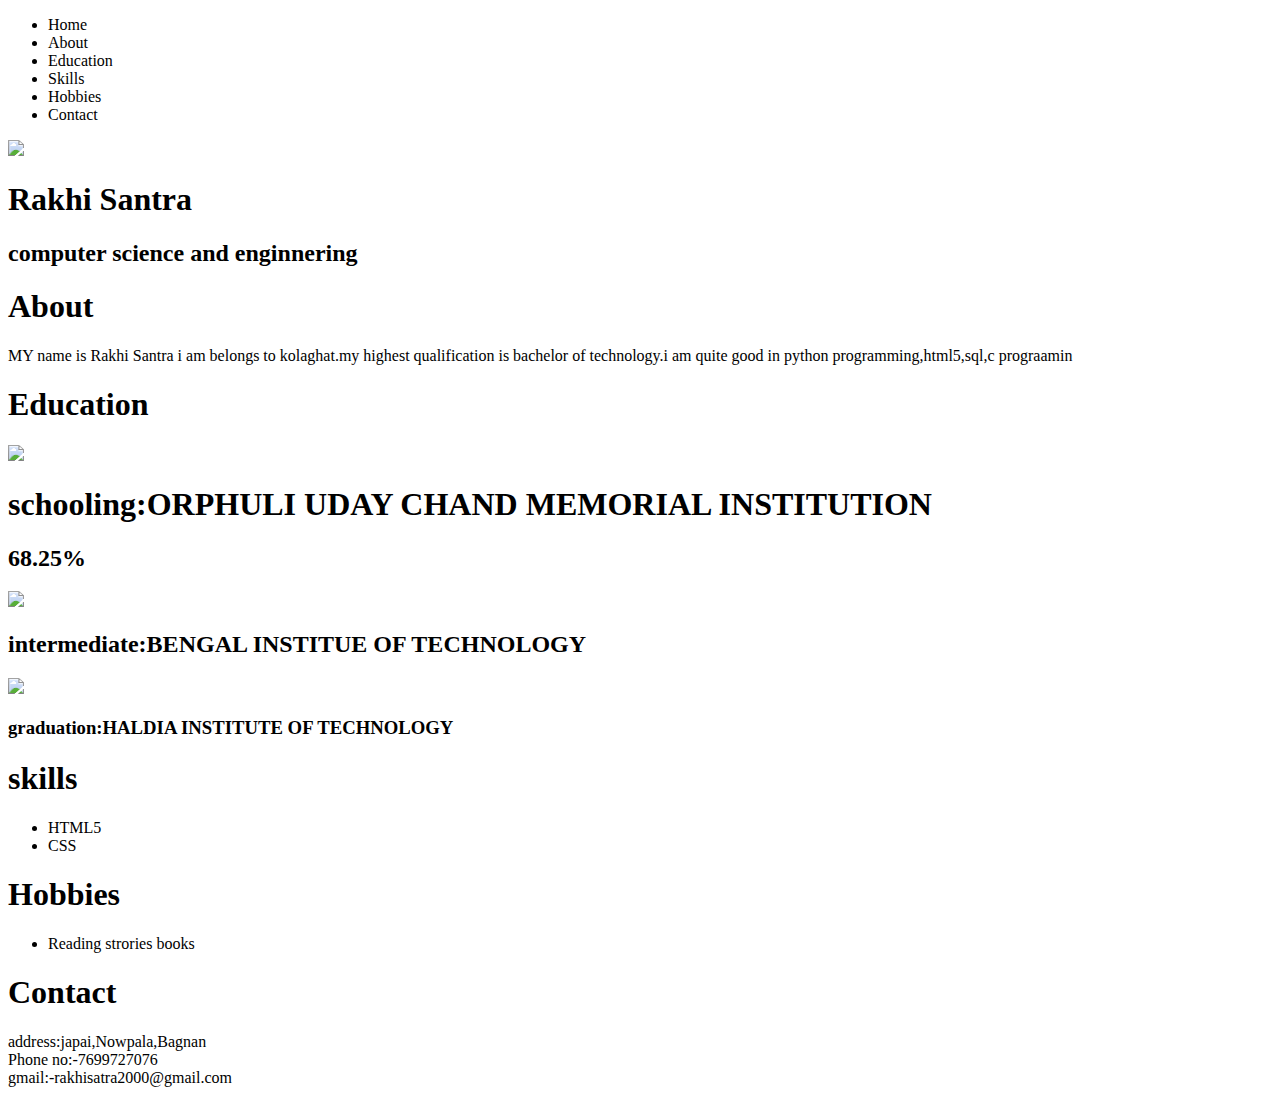
==== index.html @ 75854bc0 "insert file" ====
<!DOCTYPE html>
<html>
    
    <head>
        <meta charset="utf-8">
        <meta http-equiv="X-UA-Compatible" content="IE=edge">
        <title>RAKHI SANTRA|COMPUTER SCIENCE AND ENGINEERING</title>
        <link rel="stylesheet" type="test/CSS" href="assets\style\style.css"> 
    </head>
             <nav>
                    <ul>
                        <li>Home</li>
                        <li>About</li>
                        <li>Education</li>
                        <li>Skills</li>
                        <li>Hobbies</li>
                        <li>Contact</li>
                    </ul>
                </nav>
                <section>
                <img src="https://static.thenounproject.com/png/630729-200.png"/>
                    <h1>Rakhi Santra</h1>
                    <h2>computer science and enginnering</h2>
                </section>
                <section>
                    <h1>About</h1>
                    <p>MY name is Rakhi Santra i am belongs to kolaghat.my highest qualification is bachelor of technology.i am quite good in python programming,html5,sql,c prograamin</p>
                </section>
                <section>
                    <h1>Education</h1>
                    <div>
                        <img src="https://cdn.iconscout.com/icon/premium/png-256-thumb/school-350-557680.png"/>
                    <h1>schooling:ORPHULI UDAY CHAND MEMORIAL INSTITUTION</h1>
                    <h2>68.25%</h2>
                    </div>
                    <div>
                        <img src="https://static.thenounproject.com/png/1676364-200.png"/>
                    <h2>intermediate:BENGAL INSTITUE OF TECHNOLOGY</h2>
                    </div>
                    <div>
                        <img src="https://cdn.iconscout.com/icon/premium/png-256-thumb/graduate-1466498-1242277.png"/>
                    <h3>graduation:HALDIA INSTITUTE OF TECHNOLOGY</h3>
                    </div>
                </section>
                <section>
                    <h1>skills</h1>
                    <div>
                        <ul>
                        <li>HTML5</li>
                        <li>CSS</li>    
                        </ul>
                    </div>
                </section>
                <section>
                <h1>Hobbies</h1>
                    <div>
                        <ul>
                            <li>Reading strories books</li>
                            
                    </ul>
                    </div>
                </section>
                <section>
                <h1>Contact</h1>
                    <p>
                        address:japai,Nowpala,Bagnan<br>
                        Phone no:-7699727076<br>
                        gmail:-rakhisatra2000@gmail.com<br>
                    
                    </p>
                    
                </section>
            </body>
</html>
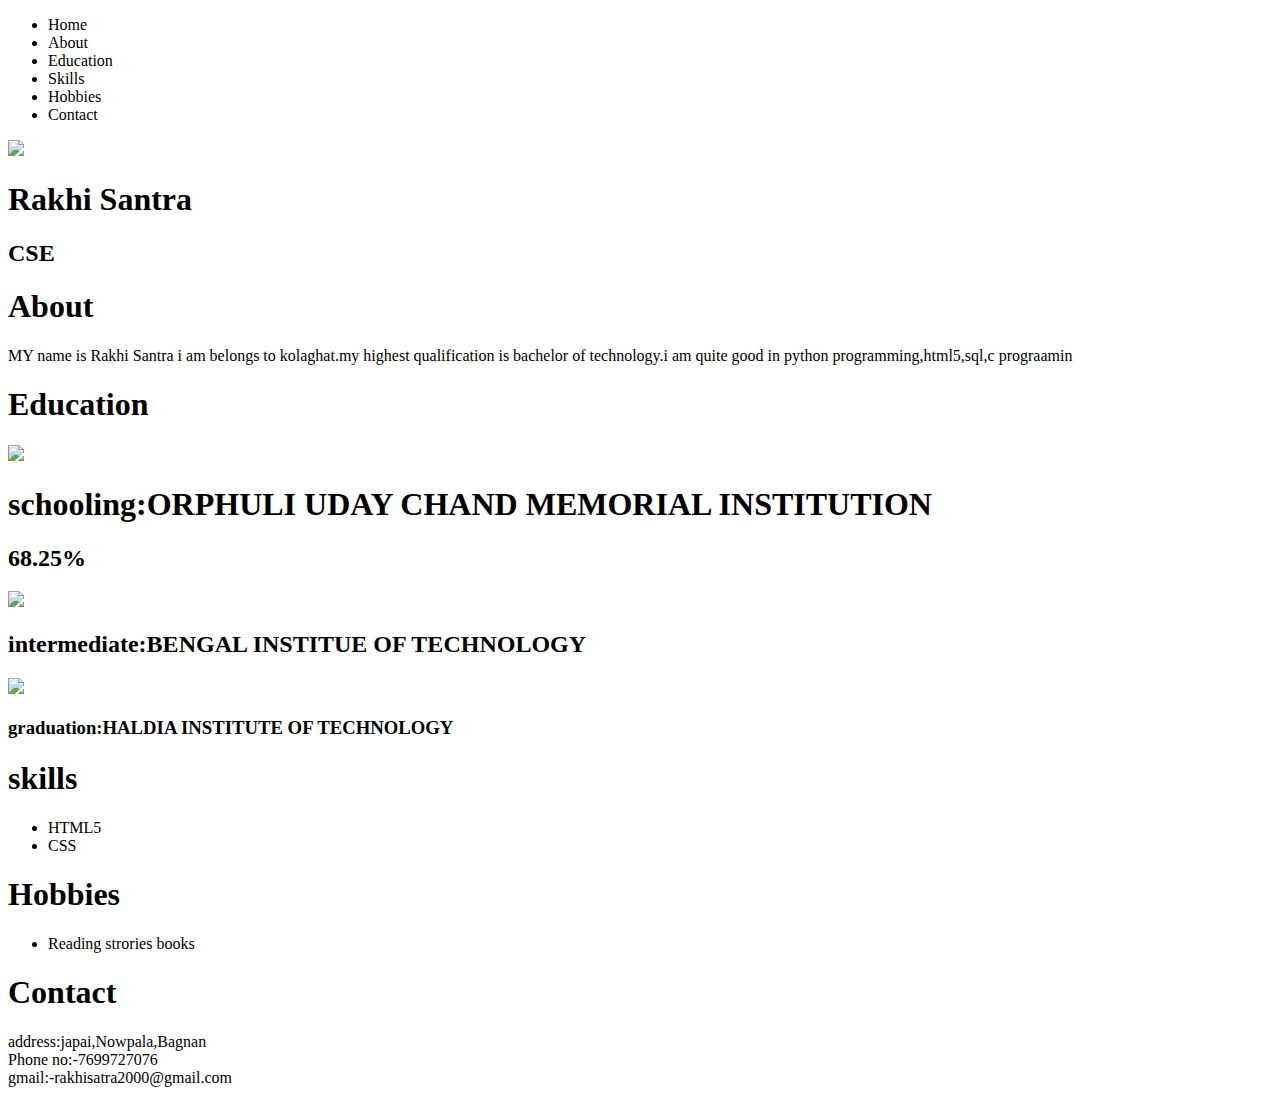
==== commit 1f37d020: "some changes" ====
--- a/index.html
+++ b/index.html
@@ -20,7 +20,7 @@
                 <section>
                 <img src="https://static.thenounproject.com/png/630729-200.png"/>
                     <h1>Rakhi Santra</h1>
-                    <h2>computer science and enginnering</h2>
+                    <h2>CSE</h2>
                 </section>
                 <section>
                     <h1>About</h1>
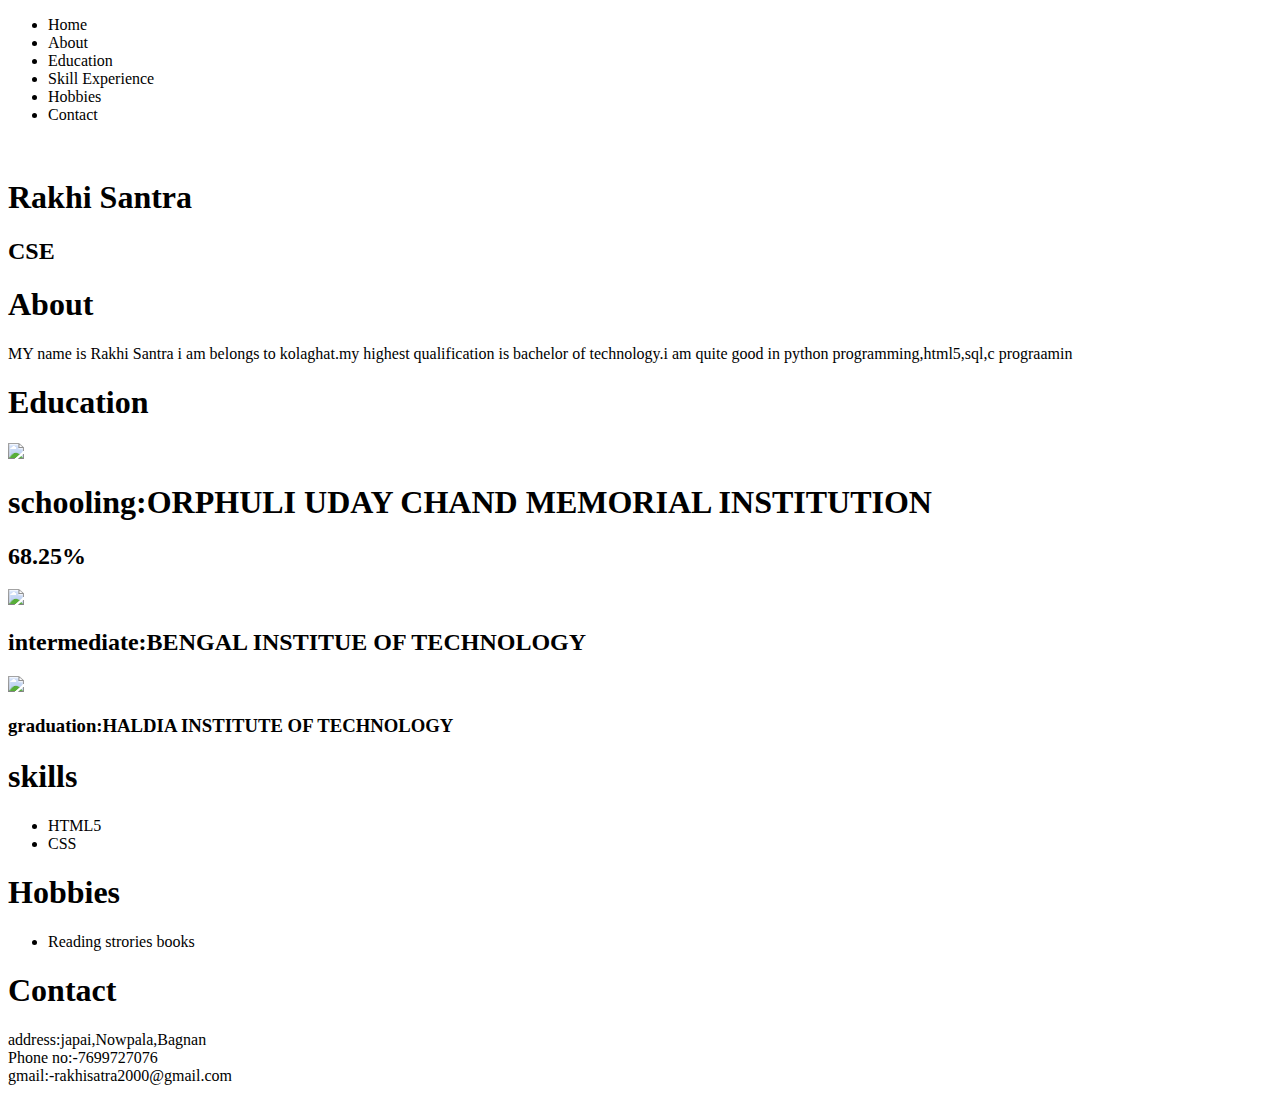
==== commit 81cbec9a: "branch changes" ====
--- a/index.html
+++ b/index.html
@@ -12,13 +12,13 @@
                         <li>Home</li>
                         <li>About</li>
                         <li>Education</li>
-                        <li>Skills</li>
+                        <li>Skill Experience</li>
                         <li>Hobbies</li>
                         <li>Contact</li>
                     </ul>
                 </nav>
                 <section>
-                <img src="https://static.thenounproject.com/png/630729-200.png"/>
+                <img src=""/>
                     <h1>Rakhi Santra</h1>
                     <h2>CSE</h2>
                 </section>
